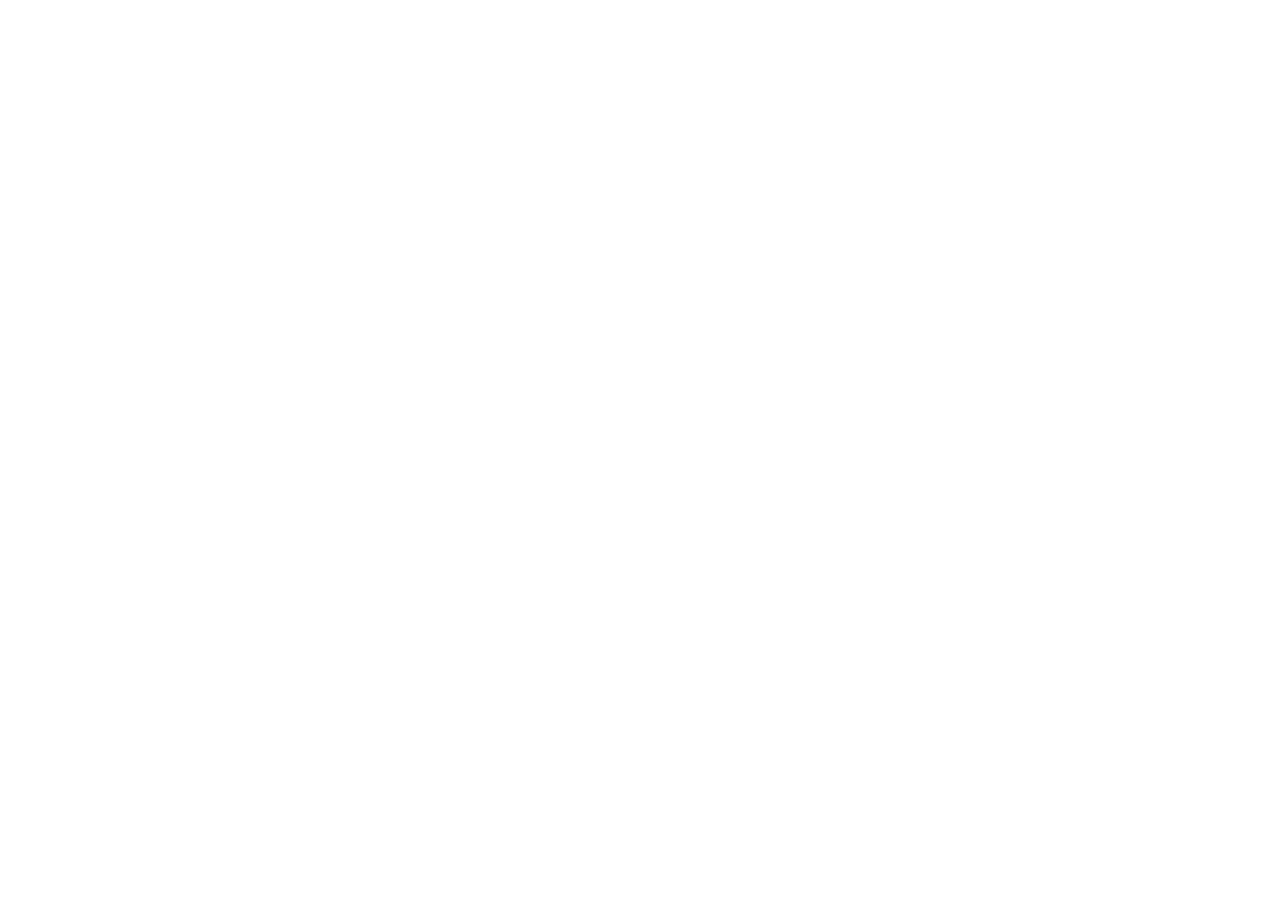
==== dresscode.html @ cc2dc9ef "Add files via upload" ====
<!DOCTYPE html>
<html lang="es">
<head>
    <meta charset="UTF-8">
    <meta name="viewport" content="width=device-width, initial-scale=1.0">
    <title>Invitación</title>
    <meta name="keywords" content="Invitación">
    <meta name="Pedro" content="Pedro">
    <link rel="stylesheet" href="styles.css">
    <!-- <script src="scripts.js" defer></script> -->
    <!-- <link href="https://cdn.jsdelivr.net/npm/bootstrap@5.3.3/dist/css/bootstrap.min.css" rel="stylesheet" integrity="sha384-QWTKZyjpPEjISv5WaRU9OFeRpok6YctnYmDr5pNlyT2bRjXh0JMhjY6hW+ALEwIH" crossorigin="anonymous"> -->
    <link
    rel="stylesheet"
    href="https://cdnjs.cloudflare.com/ajax/libs/animate.css/4.1.1/animate.min.css"
    />
</head>
<body>
</body>
---- styles.css ----
@import url('https://fonts.googleapis.com/css2?family=Cooper+Black&family=Caviar+Dreams&display=swap');


body, html {
    margin: 0;
    padding: 0;
    height: 100%;
    overflow: hidden;
    font-family: Arial, sans-serif;
    color: rgb(173, 173, 2);
    display: flex;
    justify-content: center;
    align-items: center;
    text-align: center;
}
.main_body{
    background-color: black;
    display: flex;
    align-items: flex-start;
}
.video-background {
    position: absolute;
    top: 0;
    left: 0;
    width: 100%;
    height: 100%;
    overflow: hidden;
}
.video-background video {
    position: absolute;
    top: 50%;
    left: 50%;
    min-width: 100%;
    min-height: 100%;
    width: auto;
    height: auto;
    z-index: -1;
    transform: translate(-50%, -50%);
    background-size: cover;
}
.card {
    width: 800px;
    height: 690px;
    position: relative;
    transform-style: preserve-3d;
}

.front{
    position: absolute;
    width: 100%;
    height: 100%;
    backface-visibility: hidden;
    border-radius: 10%;
    cursor: pointer;
}
.rotating-link {
    text-decoration: none;
    animation: rotate 300s linear infinite;
    transform-origin: center center;
}

.center {
    margin-top: 100px;
    background-image: url("imgs/PANTALLA-COMPLETA.png");
    background-size: cover;
    background-position: center;
    display: flex;
    justify-content: center;
    align-items: flex-end;
    height: 400px;
    width: 90vh;
}
.stars {
    position: absolute;
    top: 0;
    left: 0;
    width: 100%;
    height: 100%;
    z-index: -1;
    overflow: hidden;
    pointer-events: none;
}

.star {
    position: absolute;
    background-color: yellow;
    width: 5px;
    height: 5px;
    border-radius: 50%;
    opacity: 0.8;
    animation: float 10s linear infinite;
}

.info {
    display: flex;
    justify-content: space-around;
    gap: 15px;
    margin-top: 20px;
    margin-bottom: 10px;
}

.item {
    background-color: rgb(128, 128, 128);
    padding: 5px 10px;
    border-radius: 10px;
    font-family: 'Caviar Dreams', sans-serif;
    display: flex;
    justify-content: center;
    align-items: center;
    cursor: pointer;
}

@keyframes float {
    0% {
        transform: translateY(0) translateX(0);
        opacity: 0.8;
    }
    50% {
        opacity: 1;
    }
    100% {
        transform: translateY(-1000px) translateX(500px);
        opacity: 0.8;
    }
}

@keyframes rotate {
    from {
        transform: rotate(0deg);
    }
    to {
        transform: rotate(360deg);
    }
}
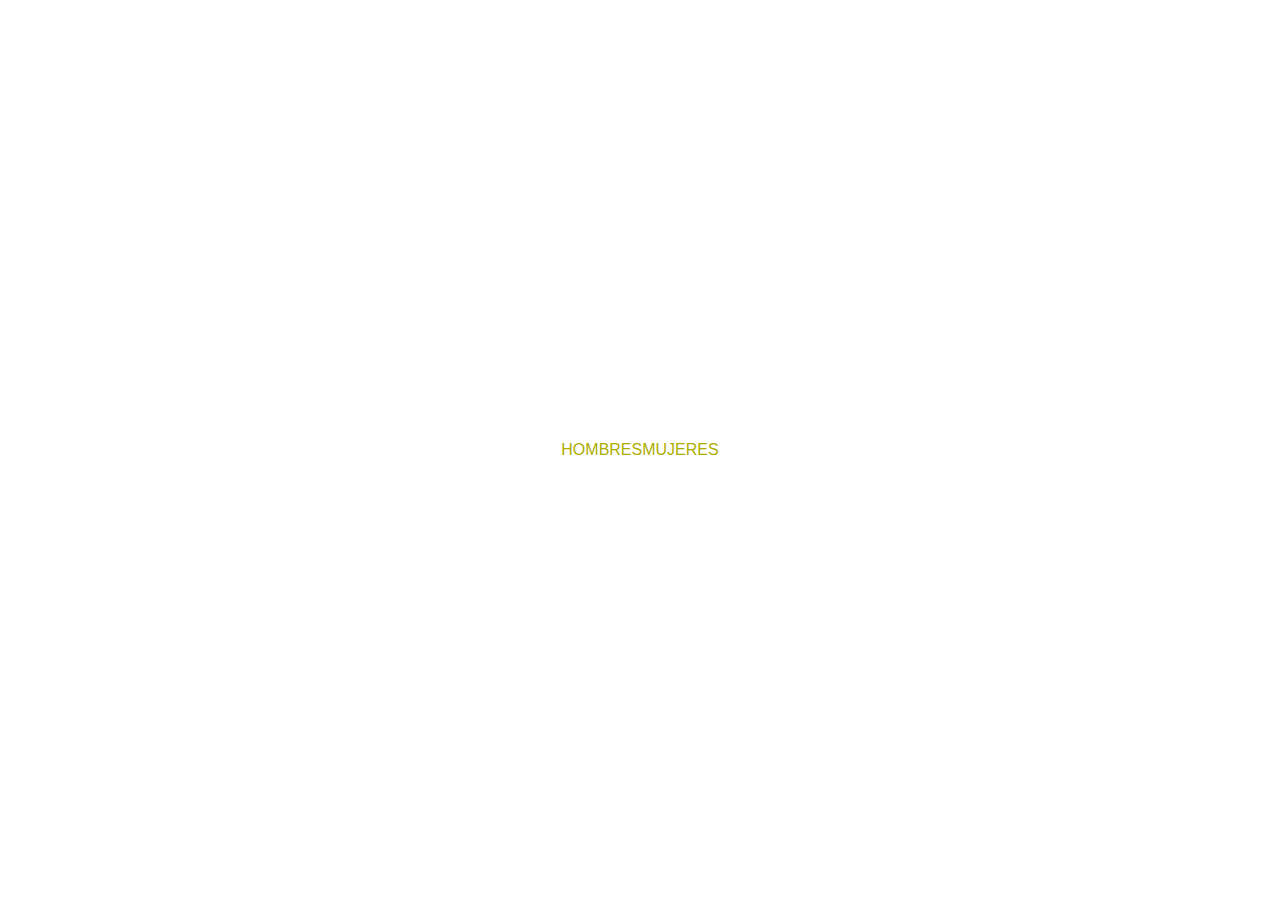
==== commit 7080ba13: "Add files via upload" ====
--- a/dresscode.html
+++ b/dresscode.html
@@ -14,5 +14,11 @@
     href="https://cdnjs.cloudflare.com/ajax/libs/animate.css/4.1.1/animate.min.css"
     />
 </head>
-<body>
+<body class="dress_body">
+    <div class="btn_dress">
+        HOMBRES
+    </div>
+    <div class="btn_dress">
+        MUJERES
+    </div>
 </body>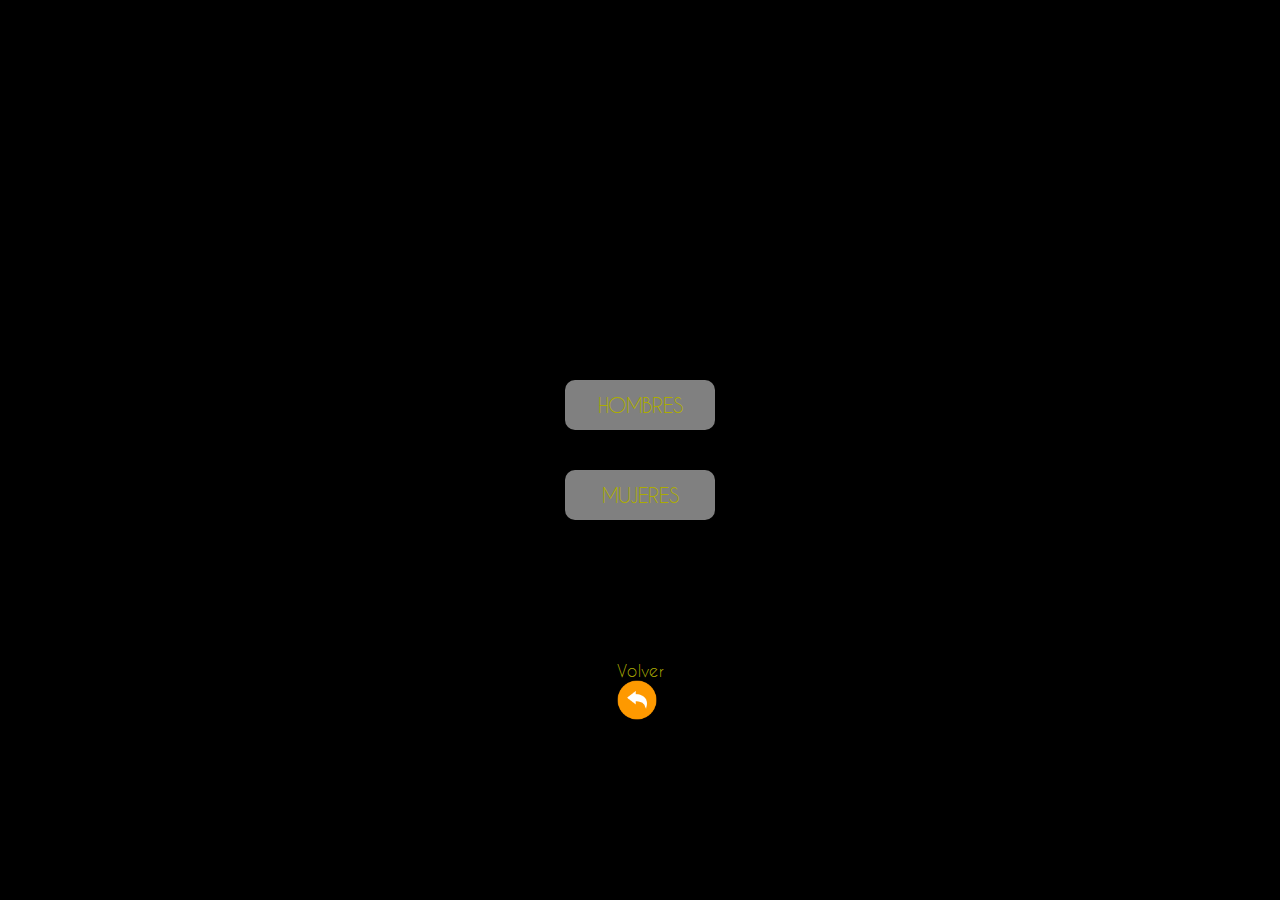
==== commit 87ca8705: "Add files via upload" ====
--- a/dresscode.html
+++ b/dresscode.html
@@ -15,10 +15,18 @@
     />
 </head>
 <body class="dress_body">
-    <div class="btn_dress">
-        HOMBRES
-    </div>
-    <div class="btn_dress">
-        MUJERES
+    <a href="hombres.html">
+        <div class="btn_dress">
+            HOMBRES
+        </div>
+    </a>
+    <a href="mujeres.html">
+        <div class="btn_dress">
+            MUJERES
+        </div>
+    </a>
+    <div class="back">
+        Volver
+        <a href="dresscode.html"><img src="imgs/volver.png"/></a>
     </div>
 </body>--- a/styles.css
+++ b/styles.css
@@ -1,12 +1,14 @@
-@import url('https://fonts.googleapis.com/css2?family=Cooper+Black&family=Caviar+Dreams&display=swap');
-
+@font-face {
+    font-family: 'Font';
+    src: url('font/CaviarDreams.ttf') format('truetype');
+}
 
 body, html {
     margin: 0;
     padding: 0;
     height: 100%;
     overflow: hidden;
-    font-family: Arial, sans-serif;
+    font-family: 'Font', sans-serif;
     color: rgb(173, 173, 2);
     display: flex;
     justify-content: center;
@@ -17,6 +19,12 @@
     background-color: black;
     display: flex;
     align-items: flex-start;
+}
+.text_star {
+    position: absolute;
+    top: 55%;
+    left: 47%;
+    color: white;
 }
 .video-background {
     position: absolute;
@@ -67,8 +75,8 @@
     display: flex;
     justify-content: center;
     align-items: flex-end;
-    height: 400px;
-    width: 90vh;
+    height: 600px;
+    width: 80vh;
 }
 .stars {
     position: absolute;
@@ -103,11 +111,83 @@
     background-color: rgb(128, 128, 128);
     padding: 5px 10px;
     border-radius: 10px;
-    font-family: 'Caviar Dreams', sans-serif;
     display: flex;
     justify-content: center;
     align-items: center;
     cursor: pointer;
+}
+
+.dress_body{
+    display: flex;
+    flex-direction: column;
+    gap: 40px;
+    background-color: black;
+}
+
+.btn_dress{
+    background-color: rgb(128, 128, 128);
+    height: 50px;
+    width: 150px;
+    display: flex;
+    align-items: center;
+    justify-content: center;
+    border-radius: 10px;
+    font-size: 20px;
+    cursor: pointer;
+}
+a{
+    text-decoration: none;
+    color: rgb(173, 173, 2); 
+}
+
+.hombres_mujeres_body{
+    background-color: black;
+}
+.img_container{
+    position: relative;
+}
+.dress_code_img{
+    height: auto;
+    width: 420px;
+}
+.star1{
+    position: absolute;
+    top: 10px;
+    left: 10px;
+    height: auto;
+    width: 100px;
+}
+.star2{
+    position: absolute;
+    top: 10px;
+    left: 155px;
+    height: auto;
+    width: 100px;
+}
+.star3{
+    position: absolute;
+    top: 10px;
+    left: 285px;
+    height: auto;
+    width: 100px;
+}
+.rotating-image {
+    animation: rotate 90s linear infinite;
+    transform-origin: center center;
+}
+
+.back {
+    position: absolute;
+    bottom: 20%;
+}
+
+.back img{
+    height: 40px;
+    width: auto;
+    display: flex;
+    flex-direction: row;
+    justify-content: center;
+    align-items: center;
 }
 
 @keyframes float {
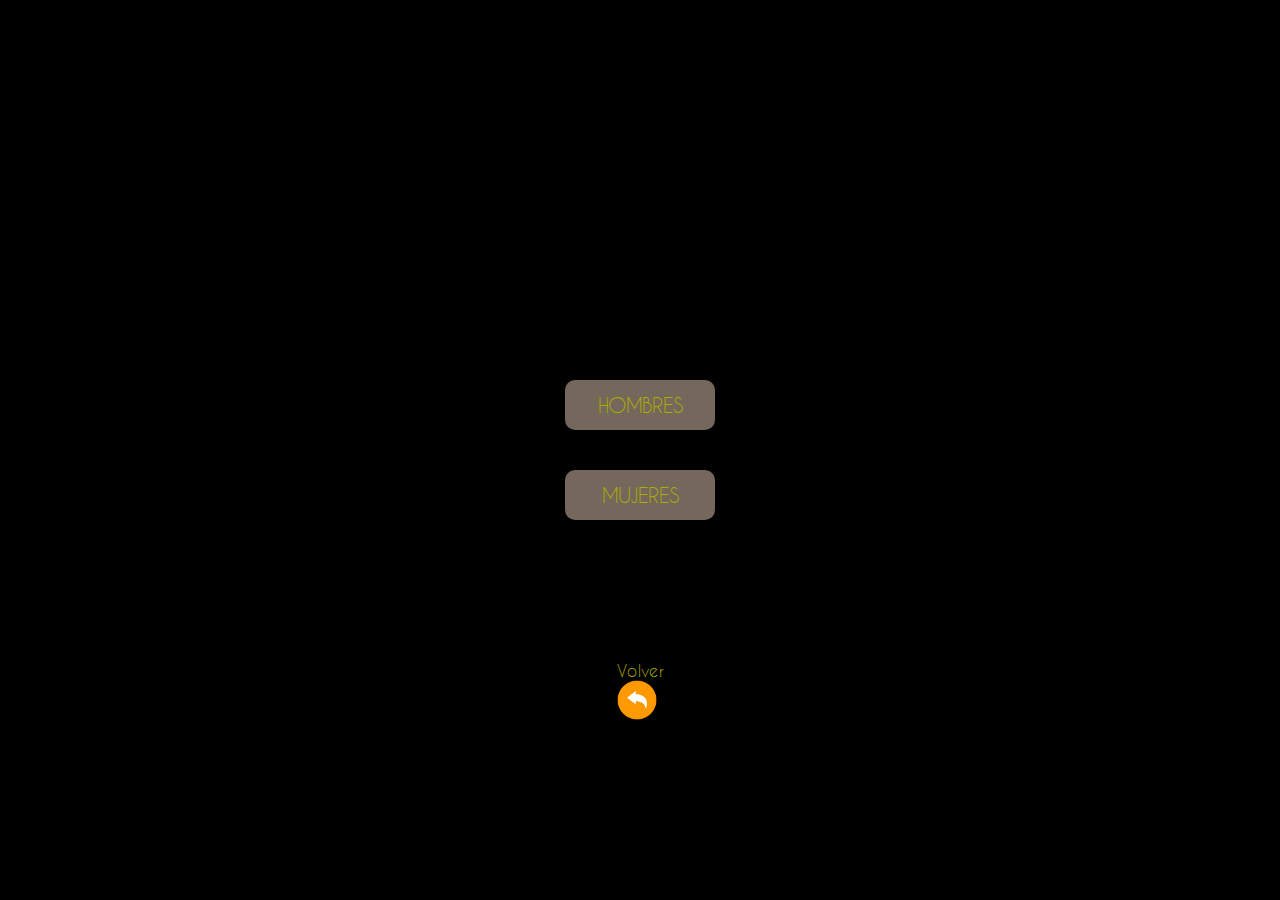
==== commit 09474f51: "Add files via upload" ====
--- a/dresscode.html
+++ b/dresscode.html
@@ -27,6 +27,6 @@
     </a>
     <div class="back">
         Volver
-        <a href="dresscode.html"><img src="imgs/volver.png"/></a>
+        <a href="main.html"><img src="imgs/volver.png"/></a>
     </div>
 </body>--- a/styles.css
+++ b/styles.css
@@ -2,7 +2,10 @@
     font-family: 'Font';
     src: url('font/CaviarDreams.ttf') format('truetype');
 }
-
+@font-face {
+    font-family: 'FontBold';
+    src: url('font/CaviarDreams_Bold.ttf') format('truetype');
+}
 body, html {
     margin: 0;
     padding: 0;
@@ -22,9 +25,10 @@
 }
 .text_star {
     position: absolute;
-    top: 55%;
-    left: 47%;
-    color: white;
+    top: 57%;
+    left: 46%;
+    color: red;
+    font-family: 'FontBold';
 }
 .video-background {
     position: absolute;
@@ -102,19 +106,21 @@
 .info {
     display: flex;
     justify-content: space-around;
-    gap: 15px;
+    gap: 10px;
     margin-top: 20px;
     margin-bottom: 10px;
 }
 
 .item {
-    background-color: rgb(128, 128, 128);
+    background-color: rgb(116, 103, 91, 255);
     padding: 5px 10px;
     border-radius: 10px;
     display: flex;
     justify-content: center;
     align-items: center;
     cursor: pointer;
+    height: 110px;
+    width: 75px;
 }
 
 .dress_body{
@@ -125,7 +131,7 @@
 }
 
 .btn_dress{
-    background-color: rgb(128, 128, 128);
+    background-color: rgb(116, 103, 91, 255);
     height: 50px;
     width: 150px;
     display: flex;
@@ -142,6 +148,8 @@
 
 .hombres_mujeres_body{
     background-color: black;
+    display: flex;
+    flex-direction: column;
 }
 .img_container{
     position: relative;
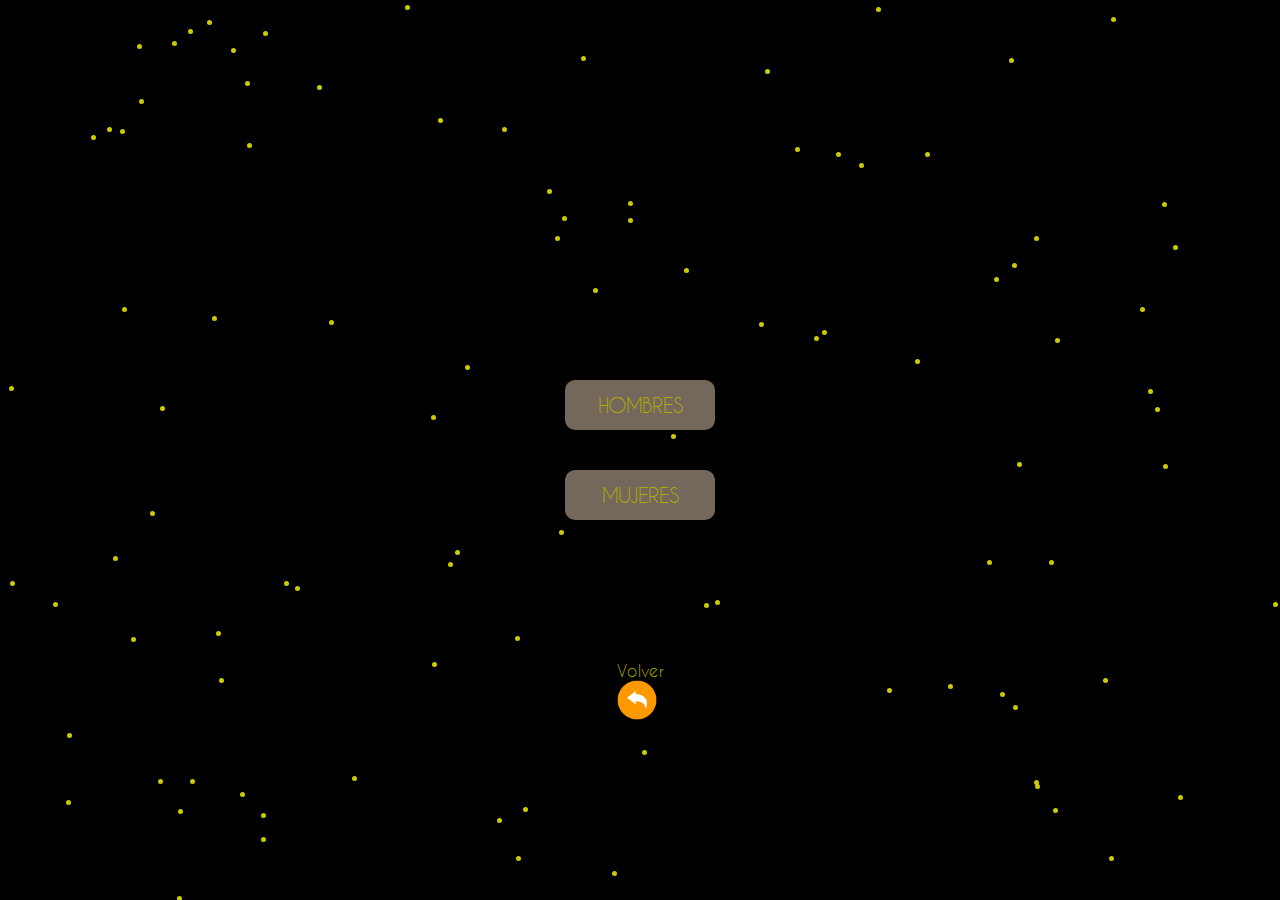
==== commit 9edf44a5: "Add files via upload" ====
--- a/dresscode.html
+++ b/dresscode.html
@@ -7,7 +7,7 @@
     <meta name="keywords" content="Invitación">
     <meta name="Pedro" content="Pedro">
     <link rel="stylesheet" href="styles.css">
-    <!-- <script src="scripts.js" defer></script> -->
+    <script src="background.js" defer></script>
     <!-- <link href="https://cdn.jsdelivr.net/npm/bootstrap@5.3.3/dist/css/bootstrap.min.css" rel="stylesheet" integrity="sha384-QWTKZyjpPEjISv5WaRU9OFeRpok6YctnYmDr5pNlyT2bRjXh0JMhjY6hW+ALEwIH" crossorigin="anonymous"> -->
     <link
     rel="stylesheet"
--- a/styles.css
+++ b/styles.css
@@ -18,6 +18,9 @@
     align-items: center;
     text-align: center;
 }
+.index_body {
+    background-color: black;
+}
 .main_body{
     background-color: black;
     display: flex;
@@ -25,9 +28,9 @@
 }
 .text_star {
     position: absolute;
-    top: 57%;
-    left: 46%;
-    color: red;
+    top: 58%;
+    left: 49%;
+    color: black;
     font-family: 'FontBold';
 }
 .video-background {
@@ -109,8 +112,16 @@
     gap: 10px;
     margin-top: 20px;
     margin-bottom: 10px;
-}
-
+    position: relative;
+}
+.aro {
+    position: absolute;
+    top: -350%;
+    left: -37%;
+    height: 500px;
+    width: auto;
+    z-index: 0;
+}
 .item {
     background-color: rgb(116, 103, 91, 255);
     padding: 5px 10px;
@@ -121,6 +132,7 @@
     cursor: pointer;
     height: 110px;
     width: 75px;
+    z-index: 1;
 }
 
 .dress_body{
@@ -147,9 +159,9 @@
 }
 
 .hombres_mujeres_body{
-    background-color: black;
     display: flex;
     flex-direction: column;
+    background-color: black;
 }
 .img_container{
     position: relative;
@@ -183,7 +195,10 @@
     animation: rotate 90s linear infinite;
     transform-origin: center center;
 }
-
+.rotating-image_2 {
+    animation: rotate2 90s linear infinite;
+    transform-origin: center center;
+}
 .back {
     position: absolute;
     bottom: 20%;
@@ -221,3 +236,12 @@
     }
 }
 
+@keyframes rotate2 {
+    from {
+        transform: rotate(0deg);
+    }
+    to {
+        transform: rotate(-360deg);
+    }
+}
+
